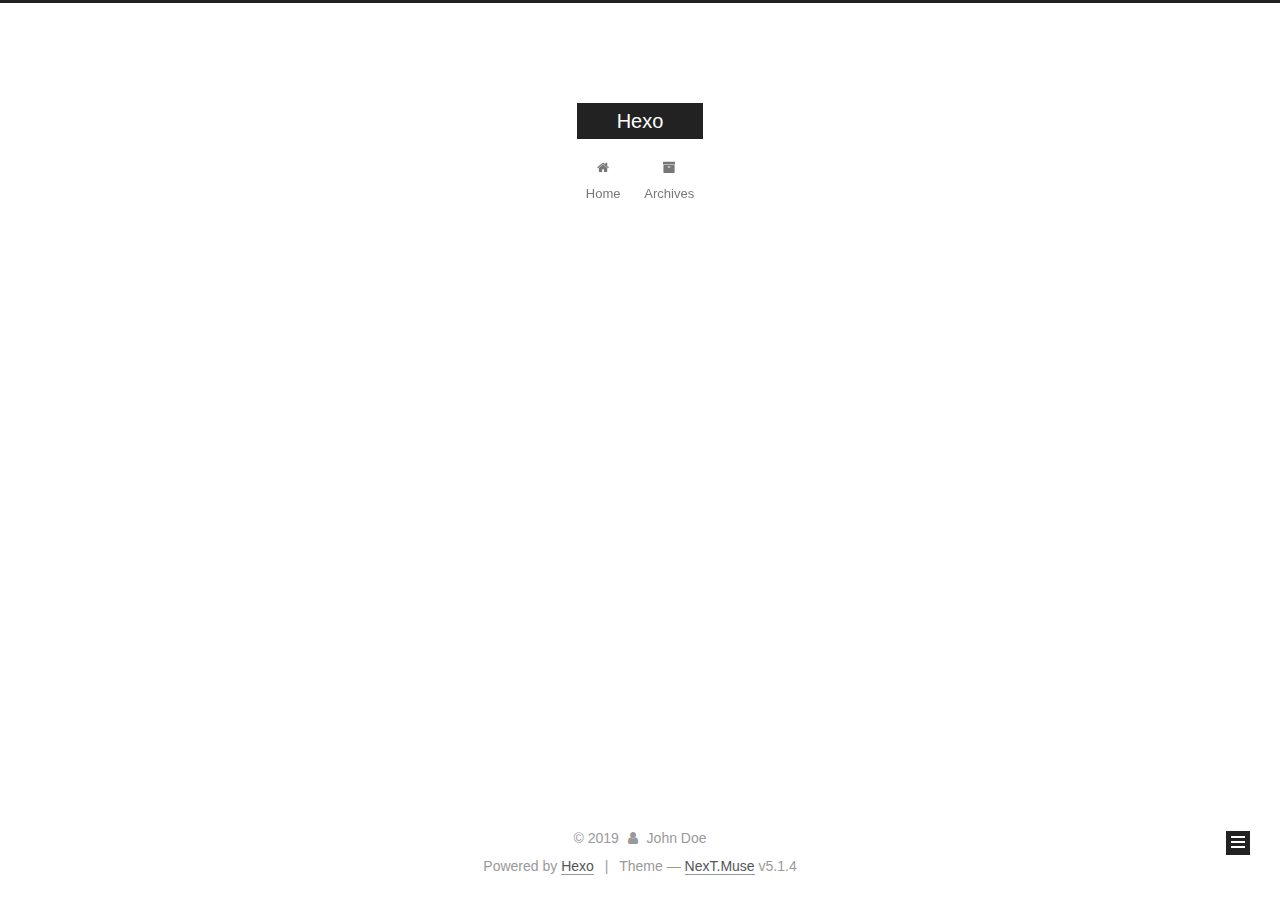
==== archives/index.html @ 1fde3d09 "first commit" ====
<!DOCTYPE html>



  


<html class="theme-next muse use-motion" lang>
<head><meta name="generator" content="Hexo 3.9.0">
  <meta charset="UTF-8">
<meta http-equiv="X-UA-Compatible" content="IE=edge">
<meta name="viewport" content="width=device-width, initial-scale=1, maximum-scale=1">
<meta name="theme-color" content="#222">









<meta http-equiv="Cache-Control" content="no-transform">
<meta http-equiv="Cache-Control" content="no-siteapp">
















  
  
  <link href="/lib/fancybox/source/jquery.fancybox.css?v=2.1.5" rel="stylesheet" type="text/css">







<link href="/lib/font-awesome/css/font-awesome.min.css?v=4.6.2" rel="stylesheet" type="text/css">

<link href="/css/main.css?v=5.1.4" rel="stylesheet" type="text/css">


  <link rel="apple-touch-icon" sizes="180x180" href="/images/apple-touch-icon-next.png?v=5.1.4">


  <link rel="icon" type="image/png" sizes="32x32" href="/images/favicon-32x32-next.png?v=5.1.4">


  <link rel="icon" type="image/png" sizes="16x16" href="/images/favicon-16x16-next.png?v=5.1.4">


  <link rel="mask-icon" href="/images/logo.svg?v=5.1.4" color="#222">





  <meta name="keywords" content="Hexo, NexT">










<meta property="og:type" content="website">
<meta property="og:title" content="Hexo">
<meta property="og:url" content="http://yoursite.com/archives/index.html">
<meta property="og:site_name" content="Hexo">
<meta property="og:locale" content="default">
<meta name="twitter:card" content="summary">
<meta name="twitter:title" content="Hexo">



<script type="text/javascript" id="hexo.configurations">
  var NexT = window.NexT || {};
  var CONFIG = {
    root: '/',
    scheme: 'Muse',
    version: '5.1.4',
    sidebar: {"position":"left","display":"post","offset":12,"b2t":false,"scrollpercent":false,"onmobile":false},
    fancybox: true,
    tabs: true,
    motion: {"enable":true,"async":false,"transition":{"post_block":"fadeIn","post_header":"slideDownIn","post_body":"slideDownIn","coll_header":"slideLeftIn","sidebar":"slideUpIn"}},
    duoshuo: {
      userId: '0',
      author: 'Author'
    },
    algolia: {
      applicationID: '',
      apiKey: '',
      indexName: '',
      hits: {"per_page":10},
      labels: {"input_placeholder":"Search for Posts","hits_empty":"We didn't find any results for the search: ${query}","hits_stats":"${hits} results found in ${time} ms"}
    }
  };
</script>



  <link rel="canonical" href="http://yoursite.com/archives/">





  <title>Archive | Hexo</title>
  








</head>

<body itemscope itemtype="http://schema.org/WebPage" lang="default">

  
  
    
  

  <div class="container sidebar-position-left page-archive">
    <div class="headband"></div>

    <header id="header" class="header" itemscope itemtype="http://schema.org/WPHeader">
      <div class="header-inner"><div class="site-brand-wrapper">
  <div class="site-meta ">
    

    <div class="custom-logo-site-title">
      <a href="/" class="brand" rel="start">
        <span class="logo-line-before"><i></i></span>
        <span class="site-title">Hexo</span>
        <span class="logo-line-after"><i></i></span>
      </a>
    </div>
      
        <p class="site-subtitle"></p>
      
  </div>

  <div class="site-nav-toggle">
    <button>
      <span class="btn-bar"></span>
      <span class="btn-bar"></span>
      <span class="btn-bar"></span>
    </button>
  </div>
</div>

<nav class="site-nav">
  

  
    <ul id="menu" class="menu">
      
        
        <li class="menu-item menu-item-home">
          <a href="/" rel="section">
            
              <i class="menu-item-icon fa fa-fw fa-home"></i> <br>
            
            Home
          </a>
        </li>
      
        
        <li class="menu-item menu-item-archives">
          <a href="/archives/" rel="section">
            
              <i class="menu-item-icon fa fa-fw fa-archive"></i> <br>
            
            Archives
          </a>
        </li>
      

      
    </ul>
  

  
</nav>



 </div>
    </header>

    <main id="main" class="main">
      <div class="main-inner">
        <div class="content-wrap">
          <div id="content" class="content">
            

  
  
  
  <div class="post-block archive">
    <div id="posts" class="posts-collapse">
      <span class="archive-move-on"></span>

      <span class="archive-page-counter">
        
        
        
          
        
        Um..! 1 post. Keep on posting.
      </span>

      

        
        
        

        
          
          <div class="collection-title">
            <h1 class="archive-year" id="archive-year-2019">2019</h1>
          </div>
        
        

        

  <article class="post post-type-normal" itemscope itemtype="http://schema.org/Article">
    <header class="post-header">

      <h2 class="post-title">
        
            <a class="post-title-link" href="/2019/06/26/hello-world/" itemprop="url">
              
                <span itemprop="name">Hello World</span>
              
            </a>
        
      </h2>

      <div class="post-meta">
        <time class="post-time" itemprop="dateCreated" datetime="2019-06-26T00:35:43+08:00" content="2019-06-26">
          06-26
        </time>
      </div>

    </header>
  </article>



      

    </div>
  </div>
  
  
  

  



          </div>
          


          

        </div>
        
          
  
  <div class="sidebar-toggle">
    <div class="sidebar-toggle-line-wrap">
      <span class="sidebar-toggle-line sidebar-toggle-line-first"></span>
      <span class="sidebar-toggle-line sidebar-toggle-line-middle"></span>
      <span class="sidebar-toggle-line sidebar-toggle-line-last"></span>
    </div>
  </div>

  <aside id="sidebar" class="sidebar">
    
    <div class="sidebar-inner">

      

      

      <section class="site-overview-wrap sidebar-panel sidebar-panel-active">
        <div class="site-overview">
          <div class="site-author motion-element" itemprop="author" itemscope itemtype="http://schema.org/Person">
            
              <p class="site-author-name" itemprop="name">John Doe</p>
              <p class="site-description motion-element" itemprop="description"></p>
          </div>

          <nav class="site-state motion-element">

            
              <div class="site-state-item site-state-posts">
              
                <a href="/archives/">
              
                  <span class="site-state-item-count">1</span>
                  <span class="site-state-item-name">posts</span>
                </a>
              </div>
            

            

            

          </nav>

          

          

          
          

          
          

          

        </div>
      </section>

      

      

    </div>
  </aside>


        
      </div>
    </main>

    <footer id="footer" class="footer">
      <div class="footer-inner">
        <div class="copyright">&copy; <span itemprop="copyrightYear">2019</span>
  <span class="with-love">
    <i class="fa fa-user"></i>
  </span>
  <span class="author" itemprop="copyrightHolder">John Doe</span>

  
</div>


  <div class="powered-by">Powered by <a class="theme-link" target="_blank" href="https://hexo.io">Hexo</a></div>



  <span class="post-meta-divider">|</span>



  <div class="theme-info">Theme &mdash; <a class="theme-link" target="_blank" href="https://github.com/iissnan/hexo-theme-next">NexT.Muse</a> v5.1.4</div>




        







        
      </div>
    </footer>

    
      <div class="back-to-top">
        <i class="fa fa-arrow-up"></i>
        
      </div>
    

    

  </div>

  

<script type="text/javascript">
  if (Object.prototype.toString.call(window.Promise) !== '[object Function]') {
    window.Promise = null;
  }
</script>









  












  
  
    <script type="text/javascript" src="/lib/jquery/index.js?v=2.1.3"></script>
  

  
  
    <script type="text/javascript" src="/lib/fastclick/lib/fastclick.min.js?v=1.0.6"></script>
  

  
  
    <script type="text/javascript" src="/lib/jquery_lazyload/jquery.lazyload.js?v=1.9.7"></script>
  

  
  
    <script type="text/javascript" src="/lib/velocity/velocity.min.js?v=1.2.1"></script>
  

  
  
    <script type="text/javascript" src="/lib/velocity/velocity.ui.min.js?v=1.2.1"></script>
  

  
  
    <script type="text/javascript" src="/lib/fancybox/source/jquery.fancybox.pack.js?v=2.1.5"></script>
  


  


  <script type="text/javascript" src="/js/src/utils.js?v=5.1.4"></script>

  <script type="text/javascript" src="/js/src/motion.js?v=5.1.4"></script>



  
  

  

  


  <script type="text/javascript" src="/js/src/bootstrap.js?v=5.1.4"></script>



  


  




	





  





  












  





  

  

  

  
  

  

  

  

</body>
</html>
---- css/main.css ----
/* normalize.css v3.0.2 | MIT License | git.io/normalize */
html {
  font-family: sans-serif; /* 1 */
  -ms-text-size-adjust: 100%; /* 2 */
  -webkit-text-size-adjust: 100%; /* 2 */
}
body {
  margin: 0;
}
article,
aside,
details,
figcaption,
figure,
footer,
header,
hgroup,
main,
menu,
nav,
section,
summary {
  display: block;
}
audio,
canvas,
progress,
video {
  display: inline-block; /* 1 */
  vertical-align: baseline; /* 2 */
}
audio:not([controls]) {
  display: none;
  height: 0;
}
[hidden],
template {
  display: none;
}
a {
  background-color: transparent;
}
a:active,
a:hover {
  outline: 0;
}
abbr[title] {
  border-bottom: 1px dotted;
}
b,
strong {
  font-weight: bold;
}
dfn {
  font-style: italic;
}
h1 {
  font-size: 2em;
  margin: 0.67em 0;
}
mark {
  background: #ff0;
  color: #000;
}
small {
  font-size: 80%;
}
sub,
sup {
  font-size: 75%;
  line-height: 0;
  position: relative;
  vertical-align: baseline;
}
sup {
  top: -0.5em;
}
sub {
  bottom: -0.25em;
}
img {
  border: 0;
}
svg:not(:root) {
  overflow: hidden;
}
figure {
  margin: 1em 40px;
}
hr {
  -moz-box-sizing: content-box;
  box-sizing: content-box;
  height: 0;
}
pre {
  overflow: auto;
}
code,
kbd,
pre,
samp {
  font-family: monospace, monospace;
  font-size: 1em;
}
button,
input,
optgroup,
select,
textarea {
  color: inherit; /* 1 */
  font: inherit; /* 2 */
  margin: 0; /* 3 */
}
button {
  overflow: visible;
}
button,
select {
  text-transform: none;
}
button,
html input[type="button"],
input[type="reset"],
input[type="submit"] {
  -webkit-appearance: button; /* 2 */
  cursor: pointer; /* 3 */
}
button[disabled],
html input[disabled] {
  cursor: default;
}
button::-moz-focus-inner,
input::-moz-focus-inner {
  border: 0;
  padding: 0;
}
input {
  line-height: normal;
}
input[type="checkbox"],
input[type="radio"] {
  box-sizing: border-box; /* 1 */
  padding: 0; /* 2 */
}
input[type="number"]::-webkit-inner-spin-button,
input[type="number"]::-webkit-outer-spin-button {
  height: auto;
}
input[type="search"] {
  -webkit-appearance: textfield; /* 1 */
  -moz-box-sizing: content-box;
  -webkit-box-sizing: content-box; /* 2 */
  box-sizing: content-box;
}
input[type="search"]::-webkit-search-cancel-button,
input[type="search"]::-webkit-search-decoration {
  -webkit-appearance: none;
}
fieldset {
  border: 1px solid #c0c0c0;
  margin: 0 2px;
  padding: 0.35em 0.625em 0.75em;
}
legend {
  border: 0; /* 1 */
  padding: 0; /* 2 */
}
textarea {
  overflow: auto;
}
optgroup {
  font-weight: bold;
}
table {
  border-collapse: collapse;
  border-spacing: 0;
}
td,
th {
  padding: 0;
}
::selection {
  background: #262a30;
  color: #fff;
}
body {
  position: relative;
  font-family: 'Lato', "PingFang SC", "Microsoft YaHei", sans-serif;
  font-size: 14px;
  line-height: 2;
  color: #555;
  background: #fff;
}
@media (max-width: 767px) {
  body {
    padding-right: 0 !important;
  }
}
@media (min-width: 768px) and (max-width: 991px) {
  body {
    padding-right: 0 !important;
  }
}
@media (min-width: 1600px) {
  body {
    font-size: 16px;
  }
}
h1,
h2,
h3,
h4,
h5,
h6 {
  margin: 0;
  padding: 0;
  font-weight: bold;
  line-height: 1.5;
  font-family: 'Lato', "PingFang SC", "Microsoft YaHei", sans-serif;
}
h2,
h3,
h4,
h5,
h6 {
  margin: 20px 0 15px;
}
h1 {
  font-size: 22px;
}
@media (max-width: 767px) {
  h1 {
    font-size: 18px;
  }
}
h2 {
  font-size: 20px;
}
@media (max-width: 767px) {
  h2 {
    font-size: 16px;
  }
}
h3 {
  font-size: 18px;
}
@media (max-width: 767px) {
  h3 {
    font-size: 14px;
  }
}
h4 {
  font-size: 16px;
}
@media (max-width: 767px) {
  h4 {
    font-size: 12px;
  }
}
h5 {
  font-size: 14px;
}
@media (max-width: 767px) {
  h5 {
    font-size: 10px;
  }
}
h6 {
  font-size: 12px;
}
@media (max-width: 767px) {
  h6 {
    font-size: 8px;
  }
}
p {
  margin: 0 0 20px 0;
}
a {
  color: #555;
  text-decoration: none;
  outline: none;
  border-bottom: 1px solid #999;
  word-wrap: break-word;
}
a:hover {
  color: #222;
  border-bottom-color: #222;
}
blockquote {
  margin: 0;
  padding: 0;
}
img {
  display: block;
  margin: auto;
  max-width: 100%;
  height: auto;
}
hr {
  margin: 40px 0;
  height: 3px;
  border: none;
  background-color: #ddd;
  background-image: repeating-linear-gradient(-45deg, #fff, #fff 4px, transparent 4px, transparent 8px);
}
blockquote {
  padding: 0 15px;
  color: #666;
  border-left: 4px solid #ddd;
}
blockquote cite::before {
  content: "-";
  padding: 0 5px;
}
dt {
  font-weight: 700;
}
dd {
  margin: 0;
  padding: 0;
}
kbd {
  border: 1px solid #ccc;
  border-radius: 0.2em;
  box-shadow: 0.1em 0.1em 0.2em rgba(0,0,0,0.1);
  background-color: #f9f9f9;
  font-family: inherit;
  background-image: -webkit-linear-gradient(top, #eee, #fff, #eee);
  padding: 0.1em 0.3em;
  white-space: nowrap;
}
.text-left {
  text-align: left;
}
.text-center {
  text-align: center;
}
.text-right {
  text-align: right;
}
.text-justify {
  text-align: justify;
}
.text-nowrap {
  white-space: nowrap;
}
.text-lowercase {
  text-transform: lowercase;
}
.text-uppercase {
  text-transform: uppercase;
}
.text-capitalize {
  text-transform: capitalize;
}
.center-block {
  display: block;
  margin-left: auto;
  margin-right: auto;
}
.clearfix:before,
.clearfix:after {
  content: " ";
  display: table;
}
.clearfix:after {
  clear: both;
}
.pullquote {
  width: 45%;
}
.pullquote.left {
  float: left;
  margin-left: 5px;
  margin-right: 10px;
}
.pullquote.right {
  float: right;
  margin-left: 10px;
  margin-right: 5px;
}
.affix.affix.affix {
  position: fixed;
}
.translation {
  margin-top: -20px;
  font-size: 14px;
  color: #999;
}
.scrollbar-measure {
  width: 100px;
  height: 100px;
  overflow: scroll;
  position: absolute;
  top: -9999px;
}
.use-motion .motion-element {
  opacity: 0;
}
table {
  margin: 20px 0;
  width: 100%;
  border-collapse: collapse;
  border-spacing: 0;
  border: 1px solid #ddd;
  font-size: 14px;
  table-layout: fixed;
  word-wrap: break-all;
}
table>tbody>tr:nth-of-type(odd) {
  background-color: #f9f9f9;
}
table>tbody>tr:hover {
  background-color: #f5f5f5;
}
caption,
th,
td {
  padding: 8px;
  text-align: left;
  vertical-align: middle;
  font-weight: normal;
}
th,
td {
  border-bottom: 3px solid #ddd;
  border-right: 1px solid #eee;
}
th {
  padding-bottom: 10px;
  font-weight: 700;
}
td {
  border-bottom-width: 1px;
}
html,
body {
  height: 100%;
}
.container {
  position: relative;
  min-height: 100%;
}
.header-inner {
  margin: 0 auto;
  padding: 100px 0 70px;
  width: 700px;
}
@media (min-width: 1600px) {
  .container .header-inner {
    width: 900px;
  }
}
.main {
  padding-bottom: 150px;
}
.main-inner {
  margin: 0 auto;
  width: 700px;
}
@media (min-width: 1600px) {
  .container .main-inner {
    width: 900px;
  }
}
.footer {
  position: absolute;
  left: 0;
  bottom: 0;
  width: 100%;
  min-height: 50px;
}
.footer-inner {
  box-sizing: border-box;
  margin: 20px auto;
  width: 700px;
}
@media (min-width: 1600px) {
  .container .footer-inner {
    width: 900px;
  }
}
pre,
.highlight {
  overflow: auto;
  margin: 20px 0;
  padding: 0;
  font-size: 13px;
  color: #4d4d4c;
  background: #f7f7f7;
  line-height: 1.6;
}
pre,
code {
  font-family: consolas, Menlo, "PingFang SC", "Microsoft YaHei", monospace;
}
code {
  padding: 2px 4px;
  word-wrap: break-word;
  color: #555;
  background: #eee;
  border-radius: 3px;
  font-size: 13px;
}
pre {
  padding: 10px;
}
pre code {
  padding: 0;
  color: #4d4d4c;
  background: none;
  text-shadow: none;
}
.highlight {
  border-radius: 1px;
}
.highlight pre {
  border: none;
  margin: 0;
  padding: 10px 0;
}
.highlight table {
  margin: 0;
  width: auto;
  border: none;
}
.highlight td {
  border: none;
  padding: 0;
}
.highlight figcaption {
  font-size: 1em;
  color: #4d4d4c;
  line-height: 1em;
  margin-bottom: 1em;
}
.highlight figcaption:before,
.highlight figcaption:after {
  content: " ";
  display: table;
}
.highlight figcaption:after {
  clear: both;
}
.highlight figcaption a {
  float: right;
  color: #4d4d4c;
}
.highlight figcaption a:hover {
  border-bottom-color: #4d4d4c;
}
.highlight .gutter pre {
  padding-left: 10px;
  padding-right: 10px;
  color: #869194;
  text-align: right;
  background-color: #eff2f3;
}
.highlight .code pre {
  width: 100%;
  padding-left: 10px;
  padding-right: 10px;
  background-color: #f7f7f7;
}
.highlight .line {
  height: 20px;
}
.gutter {
  -webkit-user-select: none;
  -moz-user-select: none;
  -ms-user-select: none;
  user-select: none;
}
.gist table {
  width: auto;
}
.gist table td {
  border: none;
}
pre .deletion {
  background: #fdd;
}
pre .addition {
  background: #dfd;
}
pre .meta {
  color: #8959a8;
}
pre .comment {
  color: #8e908c;
}
pre .variable,
pre .attribute,
pre .tag,
pre .regexp,
pre .ruby .constant,
pre .xml .tag .title,
pre .xml .pi,
pre .xml .doctype,
pre .html .doctype,
pre .css .id,
pre .css .class,
pre .css .pseudo {
  color: #c82829;
}
pre .number,
pre .preprocessor,
pre .built_in,
pre .literal,
pre .params,
pre .constant,
pre .command {
  color: #f5871f;
}
pre .ruby .class .title,
pre .css .rules .attribute,
pre .string,
pre .value,
pre .inheritance,
pre .header,
pre .ruby .symbol,
pre .xml .cdata,
pre .special,
pre .number,
pre .formula {
  color: #718c00;
}
pre .title,
pre .css .hexcolor {
  color: #3e999f;
}
pre .function,
pre .python .decorator,
pre .python .title,
pre .ruby .function .title,
pre .ruby .title .keyword,
pre .perl .sub,
pre .javascript .title,
pre .coffeescript .title {
  color: #4271ae;
}
pre .keyword,
pre .javascript .function {
  color: #8959a8;
}
.full-image.full-image.full-image.full-image {
  border: none;
  max-width: 100%;
  width: auto;
  margin: 20px auto 25px;
}
@media (min-width: 992px) {
  .full-image.full-image.full-image.full-image {
    max-width: none;
    width: 110%;
    margin: 25px -5%;
  }
}
.blockquote-center,
.page-home .post-type-quote blockquote,
.page-post-detail .post-type-quote blockquote {
  position: relative;
  margin: 40px 0;
  padding: 0;
  border-left: none;
  text-align: center;
}
.blockquote-center::before,
.page-home .post-type-quote blockquote::before,
.page-post-detail .post-type-quote blockquote::before,
.blockquote-center::after,
.page-home .post-type-quote blockquote::after,
.page-post-detail .post-type-quote blockquote::after {
  position: absolute;
  content: ' ';
  display: block;
  width: 100%;
  height: 24px;
  opacity: 0.2;
  background-repeat: no-repeat;
  background-position: 0 -6px;
  background-size: 22px 22px;
}
.blockquote-center::before,
.page-home .post-type-quote blockquote::before,
.page-post-detail .post-type-quote blockquote::before {
  top: -20px;
  background-image: url("../images/quote-l.svg");
  border-top: 1px solid #ccc;
}
.blockquote-center::after,
.page-home .post-type-quote blockquote::after,
.page-post-detail .post-type-quote blockquote::after {
  bottom: -20px;
  background-image: url("../images/quote-r.svg");
  border-bottom: 1px solid #ccc;
  background-position: 100% 8px;
}
.blockquote-center p,
.page-home .post-type-quote blockquote p,
.page-post-detail .post-type-quote blockquote p,
.blockquote-center div,
.page-home .post-type-quote blockquote div,
.page-post-detail .post-type-quote blockquote div {
  text-align: center;
}
.post .post-body .group-picture img {
  box-sizing: border-box;
  padding: 0 3px;
  border: none;
}
.post .group-picture-row {
  overflow: hidden;
  margin-top: 6px;
}
.post .group-picture-row:first-child {
  margin-top: 0;
}
.post .group-picture-column {
  float: left;
}
.page-post-detail .post-body .group-picture-column {
  float: none;
  margin-top: 10px;
  width: auto !important;
}
.page-post-detail .post-body .group-picture-column img {
  margin: 0 auto;
}
.page-archive .group-picture-container {
  overflow: hidden;
}
.page-archive .group-picture-row {
  float: left;
}
.page-archive .group-picture-row:first-child {
  margin-top: 6px;
}
.page-archive .group-picture-column {
  max-width: 150px;
  max-height: 150px;
}
.post-body .note {
  position: relative;
  padding: 15px;
  margin-bottom: 20px;
  border: 1px solid #eee;
  border-left-width: 5px;
  border-radius: 3px;
}
.post-body .note h2,
.post-body .note h3,
.post-body .note h4,
.post-body .note h5,
.post-body .note h6 {
  margin-top: 0;
  margin-bottom: 0;
  border-bottom: initial;
  padding-top: 0 !important;
}
.post-body .note p:first-child,
.post-body .note ul:first-child,
.post-body .note ol:first-child,
.post-body .note table:first-child,
.post-body .note pre:first-child,
.post-body .note blockquote:first-child {
  margin-top: 0;
}
.post-body .note p:last-child,
.post-body .note ul:last-child,
.post-body .note ol:last-child,
.post-body .note table:last-child,
.post-body .note pre:last-child,
.post-body .note blockquote:last-child {
  margin-bottom: 0;
}
.post-body .note.default {
  border-left-color: #777;
}
.post-body .note.default h2,
.post-body .note.default h3,
.post-body .note.default h4,
.post-body .note.default h5,
.post-body .note.default h6 {
  color: #777;
}
.post-body .note.primary {
  border-left-color: #6f42c1;
}
.post-body .note.primary h2,
.post-body .note.primary h3,
.post-body .note.primary h4,
.post-body .note.primary h5,
.post-body .note.primary h6 {
  color: #6f42c1;
}
.post-body .note.info {
  border-left-color: #428bca;
}
.post-body .note.info h2,
.post-body .note.info h3,
.post-body .note.info h4,
.post-body .note.info h5,
.post-body .note.info h6 {
  color: #428bca;
}
.post-body .note.success {
  border-left-color: #5cb85c;
}
.post-body .note.success h2,
.post-body .note.success h3,
.post-body .note.success h4,
.post-body .note.success h5,
.post-body .note.success h6 {
  color: #5cb85c;
}
.post-body .note.warning {
  border-left-color: #f0ad4e;
}
.post-body .note.warning h2,
.post-body .note.warning h3,
.post-body .note.warning h4,
.post-body .note.warning h5,
.post-body .note.warning h6 {
  color: #f0ad4e;
}
.post-body .note.danger {
  border-left-color: #d9534f;
}
.post-body .note.danger h2,
.post-body .note.danger h3,
.post-body .note.danger h4,
.post-body .note.danger h5,
.post-body .note.danger h6 {
  color: #d9534f;
}
.post-body .label {
  display: inline;
  padding: 0 2px;
  white-space: nowrap;
}
.post-body .label.default {
  background-color: #f0f0f0;
}
.post-body .label.primary {
  background-color: #efe6f7;
}
.post-body .label.info {
  background-color: #e5f2f8;
}
.post-body .label.success {
  background-color: #e7f4e9;
}
.post-body .label.warning {
  background-color: #fcf6e1;
}
.post-body .label.danger {
  background-color: #fae8eb;
}
.post-body .tabs {
  position: relative;
  display: block;
  margin-bottom: 20px;
  padding-top: 10px;
}
.post-body .tabs ul.nav-tabs {
  margin: 0;
  padding: 0;
  display: flex;
  margin-bottom: -1px;
}
@media (max-width: 413px) {
  .post-body .tabs ul.nav-tabs {
    display: block;
    margin-bottom: 5px;
  }
}
.post-body .tabs ul.nav-tabs li.tab {
  list-style-type: none !important;
  margin: 0 0.25em 0 0;
  border-top: 3px solid transparent;
  border-left: 1px solid transparent;
  border-right: 1px solid transparent;
}
@media (max-width: 413px) {
  .post-body .tabs ul.nav-tabs li.tab {
    margin: initial;
    border-top: 1px solid transparent;
    border-left: 3px solid transparent;
    border-right: 1px solid transparent;
    border-bottom: 1px solid transparent;
  }
}
.post-body .tabs ul.nav-tabs li.tab a {
  outline: 0;
  border-bottom: initial;
  display: block;
  line-height: 1.8em;
  padding: 0.25em 0.75em;
  transition-duration: 0.2s;
  transition-timing-function: ease-out;
  transition-delay: 0s;
}
.post-body .tabs ul.nav-tabs li.tab a i {
  width: 1.285714285714286em;
}
.post-body .tabs ul.nav-tabs li.tab.active {
  border-top: 3px solid #fc6423;
  border-left: 1px solid #ddd;
  border-right: 1px solid #ddd;
  background-color: #fff;
}
@media (max-width: 413px) {
  .post-body .tabs ul.nav-tabs li.tab.active {
    border-top: 1px solid #ddd;
    border-left: 3px solid #fc6423;
    border-right: 1px solid #ddd;
    border-bottom: 1px solid #ddd;
  }
}
.post-body .tabs ul.nav-tabs li.tab.active a {
  cursor: default;
  color: #555;
}
.post-body .tabs .tab-content {
  background-color: #fff;
}
.post-body .tabs .tab-content .tab-pane {
  border: 1px solid #ddd;
  padding: 20px 20px 0 20px;
}
.post-body .tabs .tab-content .tab-pane:not(.active) {
  display: none !important;
}
.post-body .tabs .tab-content .tab-pane.active {
  display: block !important;
}
.btn {
  display: inline-block;
  padding: 0 20px;
  font-size: 14px;
  color: #fff;
  background: #222;
  border: 2px solid #222;
  text-decoration: none;
  border-radius: 0;
  transition-property: background-color;
  transition-duration: 0.2s;
  transition-timing-function: ease-in-out;
  transition-delay: 0s;
  line-height: 2;
}
.btn:hover {
  border-color: #222;
  color: #222;
  background: #fff;
}
.btn +.btn {
  margin: 0 0 8px 8px;
}
.btn .fa-fw {
  width: 1.285714285714286em;
  text-align: left;
}
.btn-bar {
  display: block;
  width: 22px;
  height: 2px;
  background: #555;
  border-radius: 1px;
}
.btn-bar+.btn-bar {
  margin-top: 4px;
}
.pagination {
  margin: 120px 0 40px;
  text-align: center;
  border-top: 1px solid #eee;
}
.page-number-basic,
.pagination .prev,
.pagination .next,
.pagination .page-number,
.pagination .space {
  display: inline-block;
  position: relative;
  top: -1px;
  margin: 0 10px;
  padding: 0 11px;
}
@media (max-width: 767px) {
  .page-number-basic,
  .pagination .prev,
  .pagination .next,
  .pagination .page-number,
  .pagination .space {
    margin: 0 5px;
  }
}
.pagination .prev,
.pagination .next,
.pagination .page-number {
  border-bottom: 0;
  border-top: 1px solid #eee;
  transition-property: border-color;
  transition-duration: 0.2s;
  transition-timing-function: ease-in-out;
  transition-delay: 0s;
}
.pagination .prev:hover,
.pagination .next:hover,
.pagination .page-number:hover {
  border-top-color: #222;
}
.pagination .space {
  padding: 0;
  margin: 0;
}
.pagination .prev {
  margin-left: 0;
}
.pagination .next {
  margin-right: 0;
}
.pagination .page-number.current {
  color: #fff;
  background: #ccc;
  border-top-color: #ccc;
}
@media (max-width: 767px) {
  .pagination {
    border-top: none;
  }
  .pagination .prev,
  .pagination .next,
  .pagination .page-number {
    margin-bottom: 10px;
    border-top: 0;
    border-bottom: 1px solid #eee;
    padding: 0 10px;
  }
  .pagination .prev:hover,
  .pagination .next:hover,
  .pagination .page-number:hover {
    border-bottom-color: #222;
  }
}
.comments {
  margin: 60px 20px 0;
}
.tag-cloud {
  text-align: center;
}
.tag-cloud a {
  display: inline-block;
  margin: 10px;
}
.back-to-top {
  box-sizing: border-box;
  position: fixed;
  bottom: -100px;
  right: 30px;
  z-index: 1050;
  padding: 0 6px;
  width: 24px;
  background: #222;
  font-size: 12px;
  opacity: 1;
  color: #fff;
  cursor: pointer;
  text-align: center;
  -webkit-transform: translateZ(0);
  transition-property: bottom;
  transition-duration: 0.2s;
  transition-timing-function: ease-in-out;
  transition-delay: 0s;
}
@media (min-width: 768px) and (max-width: 991px) {
  .back-to-top {
    display: none !important;
  }
}
@media (max-width: 767px) {
  .back-to-top {
    display: none !important;
  }
}
.back-to-top.back-to-top-on {
  bottom: 19px;
}
.header {
  background: transparent;
}
.header-inner {
  position: relative;
}
.headband {
  height: 3px;
  background: #222;
}
.site-meta {
  margin: 0;
  text-align: center;
}
@media (max-width: 767px) {
  .site-meta {
    text-align: center;
  }
}
.brand {
  position: relative;
  display: inline-block;
  padding: 0 40px;
  color: #fff;
  background: #222;
  border-bottom: none;
}
.brand:hover {
  color: #fff;
}
.logo {
  display: inline-block;
  margin-right: 5px;
  line-height: 36px;
  vertical-align: top;
}
.site-title {
  display: inline-block;
  vertical-align: top;
  line-height: 36px;
  font-size: 20px;
  font-weight: normal;
  font-family: 'Lato', "PingFang SC", "Microsoft YaHei", sans-serif;
}
.site-subtitle {
  margin-top: 10px;
  font-size: 13px;
  color: #999;
}
.use-motion .brand {
  opacity: 0;
}
.use-motion .logo,
.use-motion .site-title,
.use-motion .site-subtitle {
  opacity: 0;
  position: relative;
  top: -10px;
}
.site-nav-toggle {
  display: none;
  position: absolute;
  top: 10px;
  left: 10px;
}
@media (max-width: 767px) {
  .site-nav-toggle {
    display: block;
  }
}
.site-nav-toggle button {
  margin-top: 2px;
  padding: 9px 10px;
  background: transparent;
  border: none;
}
@media (max-width: 767px) {
  .site-nav {
    display: none;
    margin: 0 -10px;
    padding: 0 10px;
    clear: both;
    border-top: 1px solid #ddd;
  }
}
@media (min-width: 768px) and (max-width: 991px) {
  .site-nav {
    display: block !important;
  }
}
@media (min-width: 992px) {
  .site-nav {
    display: block !important;
  }
}
.menu {
  margin-top: 20px;
  padding-left: 0;
  text-align: center;
}
.menu .menu-item {
  display: inline-block;
  margin: 0 10px;
  list-style: none;
}
@media screen and (max-width: 767px) {
  .menu .menu-item {
    margin-top: 10px;
  }
}
.menu .menu-item a {
  display: block;
  font-size: 13px;
  line-height: inherit;
  border-bottom: 1px solid transparent;
  transition-property: border-color;
  transition-duration: 0.2s;
  transition-timing-function: ease-in-out;
  transition-delay: 0s;
}
.menu .menu-item a:hover {
  border-bottom-color: #222;
}
.menu .menu-item .fa {
  margin-right: 5px;
}
.use-motion .menu-item {
  opacity: 0;
}
.post-body {
  font-family: 'Lato', "PingFang SC", "Microsoft YaHei", sans-serif;
}
@media (max-width: 767px) {
  .post-body {
    word-break: break-word;
  }
}
.post-body .fancybox img {
  display: block !important;
  margin: 0 auto;
  cursor: pointer;
  cursor: zoom-in;
  cursor: -webkit-zoom-in;
}
.post-body .image-caption,
.post-body .figure .caption {
  margin: -20px auto 15px;
  text-align: center;
  font-size: 14px;
  color: #999;
  font-weight: bold;
  line-height: 1;
}
.post-sticky-flag {
  display: inline-block;
  font-size: 16px;
  -ms-transform: rotate(30deg);
  -webkit-transform: rotate(30deg);
  -moz-transform: rotate(30deg);
  -ms-transform: rotate(30deg);
  -o-transform: rotate(30deg);
  transform: rotate(30deg);
}
.use-motion .post-block,
.use-motion .pagination,
.use-motion .comments {
  opacity: 0;
}
.use-motion .post-header {
  opacity: 0;
}
.use-motion .post-body {
  opacity: 0;
}
.use-motion .collection-title {
  opacity: 0;
}
.posts-expand {
  padding-top: 40px;
}
@media (max-width: 767px) {
  .posts-expand {
    margin: 0 20px;
  }
  .post-body pre .gutter pre {
    padding-right: 10px;
  }
  .post-body .highlight {
    margin-left: 0px;
    margin-right: 0px;
    padding: 0;
  }
  .post-body .highlight .gutter pre {
    padding-right: 10px;
  }
}
@media (min-width: 992px) {
  .posts-expand .post-body {
    text-align: justify;
  }
}
.posts-expand .post-body h2,
.posts-expand .post-body h3,
.posts-expand .post-body h4,
.posts-expand .post-body h5,
.posts-expand .post-body h6 {
  padding-top: 10px;
}
.posts-expand .post-body h2 .header-anchor,
.posts-expand .post-body h3 .header-anchor,
.posts-expand .post-body h4 .header-anchor,
.posts-expand .post-body h5 .header-anchor,
.posts-expand .post-body h6 .header-anchor {
  float: right;
  margin-left: 10px;
  color: #ccc;
  border-bottom-style: none;
  visibility: hidden;
}
.posts-expand .post-body h2 .header-anchor:hover,
.posts-expand .post-body h3 .header-anchor:hover,
.posts-expand .post-body h4 .header-anchor:hover,
.posts-expand .post-body h5 .header-anchor:hover,
.posts-expand .post-body h6 .header-anchor:hover {
  color: inherit;
}
.posts-expand .post-body h2:hover .header-anchor,
.posts-expand .post-body h3:hover .header-anchor,
.posts-expand .post-body h4:hover .header-anchor,
.posts-expand .post-body h5:hover .header-anchor,
.posts-expand .post-body h6:hover .header-anchor {
  visibility: visible;
}
.posts-expand .post-body ul li {
  list-style: circle;
}
.posts-expand .post-body img {
  box-sizing: border-box;
  margin: auto;
  padding: 3px;
  border: 1px solid #ddd;
}
.posts-expand .post-body .fancybox img {
  margin: 0 auto 25px;
}
@media (max-width: 767px) {
  .posts-collapse {
    margin: 0 20px;
  }
  .posts-collapse .post-title,
  .posts-collapse .post-meta {
    display: block;
    width: auto;
    text-align: left;
  }
}
.posts-collapse {
  position: relative;
  z-index: 1010;
  margin-left: 55px;
}
.posts-collapse::after {
  content: " ";
  position: absolute;
  top: 20px;
  left: 0;
  margin-left: -2px;
  width: 4px;
  height: 100%;
  background: #f5f5f5;
  z-index: -1;
}
@media (max-width: 767px) {
  .posts-collapse {
    margin: 0 20px;
  }
}
.posts-collapse .collection-title {
  position: relative;
  margin: 60px 0;
}
.posts-collapse .collection-title h1,
.posts-collapse .collection-title h2 {
  margin-left: 20px;
}
.posts-collapse .collection-title small {
  color: #bbb;
  margin-left: 5px;
}
.posts-collapse .collection-title::before {
  content: " ";
  position: absolute;
  left: 0;
  top: 50%;
  margin-left: -4px;
  margin-top: -4px;
  width: 8px;
  height: 8px;
  background: #bbb;
  border-radius: 50%;
}
.posts-collapse .post {
  margin: 30px 0;
}
.posts-collapse .post-header {
  position: relative;
  transition-duration: 0.2s;
  transition-timing-function: ease-in-out;
  transition-delay: 0s;
  transition-property: border;
  border-bottom: 1px dashed #ccc;
}
.posts-collapse .post-header::before {
  content: " ";
  position: absolute;
  left: 0;
  top: 12px;
  width: 6px;
  height: 6px;
  margin-left: -4px;
  background: #bbb;
  border-radius: 50%;
  border: 1px solid #fff;
  transition-duration: 0.2s;
  transition-timing-function: ease-in-out;
  transition-delay: 0s;
  transition-property: background;
}
.posts-collapse .post-header:hover {
  border-bottom-color: #666;
}
.posts-collapse .post-header:hover::before {
  background: #222;
}
.posts-collapse .post-meta {
  position: absolute;
  font-size: 12px;
  left: 20px;
  top: 5px;
}
.posts-collapse .post-comments-count {
  display: none;
}
.posts-collapse .post-title {
  margin-left: 60px;
  font-size: 16px;
  font-weight: normal;
  line-height: inherit;
}
.posts-collapse .post-title::after {
  margin-left: 3px;
  opacity: 0.6;
}
.posts-collapse .post-title a {
  color: #666;
  border-bottom: none;
}
.page-home .post-type-quote .post-header,
.page-post-detail .post-type-quote .post-header,
.page-home .post-type-quote .post-tags,
.page-post-detail .post-type-quote .post-tags {
  display: none;
}
.posts-expand .post-title {
  text-align: center;
  word-break: break-word;
  font-weight: 400;
}
.posts-expand .post-title-link {
  display: inline-block;
  position: relative;
  color: #555;
  border-bottom: none;
  line-height: 1.2;
  vertical-align: top;
}
.posts-expand .post-title-link::before {
  content: "";
  position: absolute;
  width: 100%;
  height: 2px;
  bottom: 0;
  left: 0;
  background-color: #000;
  visibility: hidden;
  -webkit-transform: scaleX(0);
  -moz-transform: scaleX(0);
  -ms-transform: scaleX(0);
  -o-transform: scaleX(0);
  transform: scaleX(0);
  transition-duration: 0.2s;
  transition-timing-function: ease-in-out;
  transition-delay: 0s;
}
.posts-expand .post-title-link:hover::before {
  visibility: visible;
  -webkit-transform: scaleX(1);
  -moz-transform: scaleX(1);
  -ms-transform: scaleX(1);
  -o-transform: scaleX(1);
  transform: scaleX(1);
}
.posts-expand .post-title-link .fa {
  font-size: 16px;
}
.posts-expand .post-meta {
  margin: 3px 0 60px 0;
  color: #999;
  font-family: 'Lato', "PingFang SC", "Microsoft YaHei", sans-serif;
  font-size: 12px;
  text-align: center;
}
.posts-expand .post-meta .post-category-list {
  display: inline-block;
  margin: 0;
  padding: 3px;
}
.posts-expand .post-meta .post-category-list-link {
  color: #999;
}
.posts-expand .post-meta .post-description {
  font-size: 14px;
  margin-top: 2px;
}
.post-meta-divider {
  margin: 0 0.5em;
}
.post-meta-item-icon {
  margin-right: 3px;
}
@media (min-width: 768px) and (max-width: 991px) {
  .post-meta-item-icon {
    display: inline-block;
  }
}
@media (max-width: 767px) {
  .post-meta-item-icon {
    display: inline-block;
  }
}
@media (min-width: 768px) and (max-width: 991px) {
  .post-meta-item-text {
    display: none;
  }
}
@media (max-width: 767px) {
  .post-meta-item-text {
    display: none;
  }
}
@media (max-width: 767px) {
  .posts-expand .post-comments-count {
    display: none;
  }
}
.post-button {
  margin-top: 40px;
}
.posts-expand .post-tags {
  margin-top: 40px;
  text-align: center;
}
.posts-expand .post-tags a {
  display: inline-block;
  margin-right: 10px;
  font-size: 13px;
}
.post-nav {
  display: table;
  margin-top: 15px;
  width: 100%;
  border-top: 1px solid #eee;
}
.post-nav-divider {
  display: table-cell;
  width: 10%;
}
.post-nav-item {
  display: table-cell;
  padding: 10px 0 0 0;
  width: 45%;
  vertical-align: top;
}
.post-nav-item a {
  position: relative;
  display: block;
  line-height: 25px;
  font-size: 14px;
  color: #555;
  border-bottom: none;
}
.post-nav-item a:hover {
  color: #222;
  border-bottom: none;
}
.post-nav-item a:active {
  top: 2px;
}
.post-nav-item .fa {
  position: absolute;
  top: 8px;
  left: 0;
  font-size: 12px;
}
.post-nav-next a {
  padding-left: 15px;
}
.post-nav-prev {
  text-align: right;
}
.post-nav-prev a {
  padding-right: 15px;
}
.post-nav-prev .fa {
  right: 0;
  left: auto;
}
.posts-expand .post-eof {
  display: block;
  margin: 80px auto 60px;
  width: 8%;
  height: 1px;
  background: #ccc;
  text-align: center;
}
.post:last-child .post-eof.post-eof.post-eof {
  display: none;
}
.post-gallery {
  display: table;
  table-layout: fixed;
  width: 100%;
  border-collapse: separate;
}
.post-gallery-row {
  display: table-row;
}
.post-gallery .post-gallery-img {
  display: table-cell;
  text-align: center;
  vertical-align: middle;
  border: none;
}
.post-gallery .post-gallery-img img {
  max-width: 100%;
  max-height: 100%;
  border: none;
}
.fancybox-close,
.fancybox-close:hover {
  border: none;
}
.rtl.post-body p,
.rtl.post-body a,
.rtl.post-body h1,
.rtl.post-body h2,
.rtl.post-body h3,
.rtl.post-body h4,
.rtl.post-body h5,
.rtl.post-body h6,
.rtl.post-body li,
.rtl.post-body ul,
.rtl.post-body ol {
  direction: rtl;
  font-family: UKIJ Ekran;
}
.rtl.post-title {
  font-family: UKIJ Ekran;
}
.sidebar {
  position: fixed;
  right: 0;
  top: 0;
  bottom: 0;
  width: 0;
  z-index: 1040;
  box-shadow: inset 0 2px 6px #000;
  background: #222;
  -webkit-transform: translateZ(0);
}
.sidebar a {
  color: #999;
  border-bottom-color: #555;
}
.sidebar a:hover {
  color: #eee;
}
@media (min-width: 768px) and (max-width: 991px) {
  .sidebar {
    display: none !important;
  }
}
@media (max-width: 767px) {
  .sidebar {
    display: none !important;
  }
}
.sidebar-inner {
  position: relative;
  padding: 20px 10px;
  color: #999;
  text-align: center;
}
.site-overview-wrap {
  overflow: hidden;
}
.site-overview {
  overflow-y: auto;
  overflow-x: hidden;
}
.sidebar-toggle {
  position: fixed;
  right: 30px;
  bottom: 45px;
  width: 14px;
  height: 14px;
  padding: 5px;
  background: #222;
  line-height: 0;
  z-index: 1050;
  cursor: pointer;
  -webkit-transform: translateZ(0);
}
@media (min-width: 768px) and (max-width: 991px) {
  .sidebar-toggle {
    display: none !important;
  }
}
@media (max-width: 767px) {
  .sidebar-toggle {
    display: none !important;
  }
}
.sidebar-toggle-line {
  position: relative;
  display: inline-block;
  vertical-align: top;
  height: 2px;
  width: 100%;
  background: #fff;
  margin-top: 3px;
}
.sidebar-toggle-line:first-child {
  margin-top: 0;
}
.site-author-image {
  display: block;
  margin: 0 auto;
  padding: 2px;
  max-width: 96px;
  height: auto;
  border: 2px solid #333;
}
.site-author-name {
  margin: 5px 0 0;
  text-align: center;
  color: #f5f5f5;
  font-weight: normal;
}
.site-description {
  margin-top: 5px;
  text-align: center;
  font-size: 14px;
  color: #999;
}
.site-state {
  overflow: hidden;
  line-height: 1.4;
  white-space: nowrap;
  text-align: center;
}
.site-state-item {
  display: inline-block;
  padding: 0 15px;
  border-left: 1px solid #333;
}
.site-state-item:first-child {
  border-left: none;
}
.site-state-item a {
  border-bottom: none;
}
.site-state-item-count {
  display: block;
  text-align: center;
  color: inherit;
  font-weight: 600;
  font-size: 18px;
}
.site-state-item-name {
  font-size: 13px;
  color: inherit;
}
.feed-link {
  margin-top: 20px;
}
.feed-link a {
  display: inline-block;
  padding: 0 15px;
  color: #fc6423;
  border: 1px solid #fc6423;
  border-radius: 4px;
}
.feed-link a i {
  color: #fc6423;
  font-size: 14px;
}
.feed-link a:hover {
  color: #fff;
  background: #fc6423;
}
.feed-link a:hover i {
  color: #fff;
}
.links-of-author {
  margin-top: 20px;
}
.links-of-author a {
  display: inline-block;
  vertical-align: middle;
  margin-right: 10px;
  margin-bottom: 10px;
  border-bottom-color: #555;
  font-size: 13px;
}
.links-of-author a:before {
  display: inline-block;
  vertical-align: middle;
  margin-right: 3px;
  content: " ";
  width: 4px;
  height: 4px;
  border-radius: 50%;
  background: #eb1fff;
}
.links-of-blogroll {
  font-size: 13px;
}
.links-of-blogroll-title {
  margin-top: 20px;
  font-size: 14px;
  font-weight: 600;
}
.links-of-blogroll-list {
  margin: 0;
  padding: 0;
  list-style: none;
}
.links-of-blogroll-item {
  padding: 2px 10px;
}
.links-of-blogroll-item a {
  max-width: 280px;
  box-sizing: border-box;
  display: inline-block;
  overflow: hidden;
  white-space: nowrap;
  text-overflow: ellipsis;
}
.sidebar-nav {
  margin: 0 0 20px;
  padding-left: 0;
}
.sidebar-nav li {
  display: inline-block;
  cursor: pointer;
  border-bottom: 1px solid transparent;
  font-size: 14px;
  color: #555;
}
.sidebar-nav li:hover {
  color: #f5f5f5;
}
.page-post-detail .sidebar-nav-toc {
  padding: 0 5px;
}
.page-post-detail .sidebar-nav-overview {
  margin-left: 10px;
}
.sidebar-nav .sidebar-nav-active {
  color: #87daff;
  border-bottom-color: #87daff;
}
.sidebar-nav .sidebar-nav-active:hover {
  color: #87daff;
}
.sidebar-panel {
  display: none;
}
.sidebar-panel-active {
  display: block;
}
.post-toc-empty {
  font-size: 14px;
  color: #666;
}
.post-toc-wrap {
  overflow: hidden;
}
.post-toc {
  overflow: auto;
}
.post-toc ol {
  margin: 0;
  padding: 0 2px 5px 10px;
  text-align: left;
  list-style: none;
  font-size: 14px;
}
.post-toc ol > ol {
  padding-left: 0;
}
.post-toc ol a {
  transition-duration: 0.2s;
  transition-timing-function: ease-in-out;
  transition-delay: 0s;
  transition-property: all;
  color: #999;
  border-bottom-color: #555;
}
.post-toc ol a:hover {
  color: #ccc;
  border-bottom-color: #ccc;
}
.post-toc .nav-item {
  overflow: hidden;
  text-overflow: ellipsis;
  text-align: justify;
  white-space: nowrap;
  line-height: 1.8;
}
.post-toc .nav .nav-child {
  display: none;
}
.post-toc .nav .active > .nav-child {
  display: block;
}
.post-toc .nav .active-current > .nav-child {
  display: block;
}
.post-toc .nav .active-current > .nav-child > .nav-item {
  display: block;
}
.post-toc .nav .active > a {
  color: #87daff;
  border-bottom-color: #87daff;
}
.post-toc .nav .active-current > a {
  color: #87daff;
}
.post-toc .nav .active-current > a:hover {
  color: #87daff;
}
.footer {
  font-size: 14px;
  color: #999;
}
.footer img {
  border: none;
}
.footer-inner {
  text-align: center;
}
.with-love {
  display: inline-block;
  margin: 0 5px;
}
.powered-by,
.theme-info {
  display: inline-block;
}
.cc-license {
  margin-top: 10px;
  text-align: center;
}
.cc-license .cc-opacity {
  opacity: 0.7;
  border-bottom: none;
}
.cc-license .cc-opacity:hover {
  opacity: 0.9;
}
.cc-license img {
  display: inline-block;
}
.theme-next #ds-thread #ds-reset {
  color: #555;
}
.theme-next #ds-thread #ds-reset .ds-replybox {
  margin-bottom: 30px;
}
.theme-next #ds-thread #ds-reset .ds-replybox .ds-avatar,
.theme-next #ds-reset .ds-avatar img {
  box-shadow: none;
}
.theme-next #ds-thread #ds-reset .ds-textarea-wrapper {
  border-color: #c7d4e1;
  background: none;
  border-top-right-radius: 3px;
  border-top-left-radius: 3px;
}
.theme-next #ds-thread #ds-reset .ds-textarea-wrapper textarea {
  height: 60px;
}
.theme-next #ds-reset .ds-rounded-top {
  border-radius: 0;
}
.theme-next #ds-thread #ds-reset .ds-post-toolbar {
  box-sizing: border-box;
  border: 1px solid #c7d4e1;
  background: #f6f8fa;
}
.theme-next #ds-thread #ds-reset .ds-post-options {
  height: 40px;
  border: none;
  background: none;
}
.theme-next #ds-thread #ds-reset .ds-toolbar-buttons {
  top: 11px;
}
.theme-next #ds-thread #ds-reset .ds-sync {
  top: 5px;
}
.theme-next #ds-thread #ds-reset .ds-post-button {
  top: 4px;
  right: 5px;
  width: 90px;
  height: 30px;
  border: 1px solid #c5ced7;
  border-radius: 3px;
  background-image: linear-gradient(#fbfbfc, #f5f7f9);
  color: #60676d;
}
.theme-next #ds-thread #ds-reset .ds-post-button:hover {
  background-position: 0 -30px;
  color: #60676d;
}
.theme-next #ds-thread #ds-reset .ds-comments-info {
  padding: 10px 0;
}
.theme-next #ds-thread #ds-reset .ds-sort {
  display: none;
}
.theme-next #ds-thread #ds-reset li.ds-tab a.ds-current {
  border: none;
  background: #f6f8fa;
  color: #60676d;
}
.theme-next #ds-thread #ds-reset li.ds-tab a.ds-current:hover {
  background-color: #e9f0f7;
  color: #60676d;
}
.theme-next #ds-thread #ds-reset li.ds-tab a {
  border-radius: 2px;
  padding: 5px;
}
.theme-next #ds-thread #ds-reset .ds-login-buttons p {
  color: #999;
  line-height: 36px;
}
.theme-next #ds-thread #ds-reset .ds-login-buttons .ds-service-list li {
  height: 28px;
}
.theme-next #ds-thread #ds-reset .ds-service-list a {
  background: none;
  padding: 5px;
  border: 1px solid;
  border-radius: 3px;
  text-align: center;
}
.theme-next #ds-thread #ds-reset .ds-service-list a:hover {
  color: #fff;
  background: #666;
}
.theme-next #ds-thread #ds-reset .ds-service-list .ds-weibo {
  color: #fc9b00;
  border-color: #fc9b00;
}
.theme-next #ds-thread #ds-reset .ds-service-list .ds-weibo:hover {
  background: #fc9b00;
}
.theme-next #ds-thread #ds-reset .ds-service-list .ds-qq {
  color: #60a3ec;
  border-color: #60a3ec;
}
.theme-next #ds-thread #ds-reset .ds-service-list .ds-qq:hover {
  background: #60a3ec;
}
.theme-next #ds-thread #ds-reset .ds-service-list .ds-renren {
  color: #2e7ac4;
  border-color: #2e7ac4;
}
.theme-next #ds-thread #ds-reset .ds-service-list .ds-renren:hover {
  background: #2e7ac4;
}
.theme-next #ds-thread #ds-reset .ds-service-list .ds-douban {
  color: #37994c;
  border-color: #37994c;
}
.theme-next #ds-thread #ds-reset .ds-service-list .ds-douban:hover {
  background: #37994c;
}
.theme-next #ds-thread #ds-reset .ds-service-list .ds-kaixin {
  color: #fef20d;
  border-color: #fef20d;
}
.theme-next #ds-thread #ds-reset .ds-service-list .ds-kaixin:hover {
  background: #fef20d;
}
.theme-next #ds-thread #ds-reset .ds-service-list .ds-netease {
  color: #f00;
  border-color: #f00;
}
.theme-next #ds-thread #ds-reset .ds-service-list .ds-netease:hover {
  background: #f00;
}
.theme-next #ds-thread #ds-reset .ds-service-list .ds-sohu {
  color: #ffcb05;
  border-color: #ffcb05;
}
.theme-next #ds-thread #ds-reset .ds-service-list .ds-sohu:hover {
  background: #ffcb05;
}
.theme-next #ds-thread #ds-reset .ds-service-list .ds-baidu {
  color: #2831e0;
  border-color: #2831e0;
}
.theme-next #ds-thread #ds-reset .ds-service-list .ds-baidu:hover {
  background: #2831e0;
}
.theme-next #ds-thread #ds-reset .ds-service-list .ds-google {
  color: #166bec;
  border-color: #166bec;
}
.theme-next #ds-thread #ds-reset .ds-service-list .ds-google:hover {
  background: #166bec;
}
.theme-next #ds-thread #ds-reset .ds-service-list .ds-weixin {
  color: #00ce0d;
  border-color: #00ce0d;
}
.theme-next #ds-thread #ds-reset .ds-service-list .ds-weixin:hover {
  background: #00ce0d;
}
.theme-next #ds-thread #ds-reset .ds-service-list .ds-more-services {
  border: none;
}
.theme-next #ds-thread #ds-reset .ds-service-list .ds-more-services:hover {
  background: none;
}
.theme-next #ds-reset .duoshuo-ua-admin {
  display: inline-block;
  color: #f00;
}
.theme-next #ds-reset .duoshuo-ua-platform,
.theme-next #ds-reset .duoshuo-ua-browser {
  color: #ccc;
}
.theme-next #ds-reset .duoshuo-ua-platform .fa,
.theme-next #ds-reset .duoshuo-ua-browser .fa {
  display: inline-block;
  margin-right: 3px;
}
.theme-next #ds-reset .duoshuo-ua-separator {
  display: inline-block;
  margin-left: 5px;
}
.theme-next .this_ua {
  background-color: #ccc !important;
  border-radius: 4px;
  padding: 0 5px !important;
  margin: 1px 1px !important;
  border: 1px solid #bbb !important;
  color: #fff;
  display: inline-block !important;
}
.theme-next .this_ua.admin {
  background-color: #d9534f !important;
  border-color: #d9534f !important;
}
.theme-next .this_ua.platform.iOS,
.theme-next .this_ua.platform.Mac,
.theme-next .this_ua.platform.Windows {
  background-color: #39b3d7 !important;
  border-color: #46b8da !important;
}
.theme-next .this_ua.platform.Linux {
  background-color: #3a3a3a !important;
  border-color: #1f1f1f !important;
}
.theme-next .this_ua.platform.Android {
  background-color: #00c47d !important;
  border-color: #01b171 !important;
}
.theme-next .this_ua.browser.Mobile,
.theme-next .this_ua.browser.Chrome {
  background-color: #5cb85c !important;
  border-color: #4cae4c !important;
}
.theme-next .this_ua.browser.Firefox {
  background-color: #f0ad4e !important;
  border-color: #eea236 !important;
}
.theme-next .this_ua.browser.Maxthon,
.theme-next .this_ua.browser.IE {
  background-color: #428bca !important;
  border-color: #357ebd !important;
}
.theme-next .this_ua.browser.baidu,
.theme-next .this_ua.browser.UCBrowser,
.theme-next .this_ua.browser.Opera {
  background-color: #d9534f !important;
  border-color: #d43f3a !important;
}
.theme-next .this_ua.browser.Android,
.theme-next .this_ua.browser.QQBrowser {
  background-color: #78ace9 !important;
  border-color: #4cae4c !important;
}
.post-spread {
  margin-top: 20px;
  text-align: center;
}
.jiathis_style {
  display: inline-block;
}
.jiathis_style a {
  border: none;
}
.fa {
  font-family: FontAwesome !important;
}
.post-spread {
  margin-top: 20px;
  text-align: center;
}
.bdshare-slide-button-box a {
  border: none;
}
.bdsharebuttonbox {
  display: inline-block;
}
.bdsharebuttonbox a {
  border: none;
}
.local-search-pop-overlay {
  position: fixed;
  width: 100%;
  height: 100%;
  top: 0;
  left: 0;
  z-index: 2080;
  background-color: rgba(0,0,0,0.3);
}
.local-search-popup {
  display: none;
  position: fixed;
  top: 10%;
  left: 50%;
  margin-left: -350px;
  width: 700px;
  height: 80%;
  padding: 0;
  background: #fff;
  color: #333;
  z-index: 9999;
  border-radius: 5px;
}
@media (max-width: 767px) {
  .local-search-popup {
    padding: 0;
    top: 0;
    left: 0;
    margin: 0;
    width: 100%;
    height: 100%;
    border-radius: 0;
  }
}
.local-search-popup ul.search-result-list {
  padding: 0;
  margin: 0 5px;
}
.local-search-popup p.search-result {
  border-bottom: 1px dashed #ccc;
  padding: 5px 0;
}
.local-search-popup a.search-result-title {
  font-weight: bold;
  font-size: 16px;
}
.local-search-popup .search-keyword {
  border-bottom: 1px dashed #f00;
  font-weight: bold;
  color: #f00;
}
.local-search-popup .local-search-header {
  padding: 5px;
  height: 36px;
  background: #f5f5f5;
  border-top-left-radius: 5px;
  border-top-right-radius: 5px;
}
.local-search-popup #local-search-result {
  overflow: auto;
  position: relative;
  padding: 5px 25px;
  height: calc(100% - 55px);
}
.local-search-popup .local-search-input-wrapper {
  display: inline-block;
  width: calc(100% - 90px);
  height: 36px;
  line-height: 36px;
  padding: 0 5px;
}
.local-search-popup .local-search-input-wrapper input {
  padding: 8px 0;
  height: 20px;
  display: block;
  width: 100%;
  outline: none;
  border: none;
  background: transparent;
  vertical-align: middle;
}
.local-search-popup .search-icon,
.local-search-popup .popup-btn-close {
  display: inline-block;
  font-size: 18px;
  color: #999;
  height: 36px;
  width: 18px;
  padding-left: 10px;
  padding-right: 10px;
}
.local-search-popup .search-icon {
  float: left;
}
.local-search-popup .popup-btn-close {
  border-left: 1px solid #eee;
  float: right;
  cursor: pointer;
}
.local-search-popup #no-result {
  position: absolute;
  left: 50%;
  top: 50%;
  -webkit-transform: translate(-50%, -50%);
  -webkit-transform: translate(-50%, -50%);
  -moz-transform: translate(-50%, -50%);
  -ms-transform: translate(-50%, -50%);
  -o-transform: translate(-50%, -50%);
  transform: translate(-50%, -50%);
  color: #ccc;
}
.site-uv,
.site-pv,
.page-pv {
  display: inline-block;
}
.site-uv .busuanzi-value,
.site-pv .busuanzi-value,
.page-pv .busuanzi-value {
  margin: 0 5px;
}
.site-uv {
  margin-right: 10px;
}
.site-uv::after {
  content: "|";
  padding-left: 10px;
}
.page-archive .archive-page-counter {
  position: relative;
  top: 3px;
  left: 20px;
}
@media (max-width: 767px) {
  .page-archive .archive-page-counter {
    top: 5px;
  }
}
.page-archive .posts-collapse .archive-move-on {
  position: absolute;
  top: 11px;
  left: 0;
  margin-left: -6px;
  width: 10px;
  height: 10px;
  opacity: 0.5;
  background: #555;
  border: 1px solid #fff;
  border-radius: 50%;
}
.category-all-page .category-all-title {
  text-align: center;
}
.category-all-page .category-all {
  margin-top: 20px;
}
.category-all-page .category-list {
  margin: 0;
  padding: 0;
  list-style: none;
}
.category-all-page .category-list-item {
  margin: 5px 10px;
}
.category-all-page .category-list-count {
  color: #bbb;
}
.category-all-page .category-list-count:before {
  display: inline;
  content: " (";
}
.category-all-page .category-list-count:after {
  display: inline;
  content: ") ";
}
.category-all-page .category-list-child {
  padding-left: 10px;
}
#schedule ul#event-list {
  padding-left: 30px;
}
#schedule ul#event-list hr {
  margin: 20px 0 45px 0 !important;
  background: #222;
}
#schedule ul#event-list hr:after {
  display: inline-block;
  content: 'NOW';
  background: #222;
  color: #fff;
  font-weight: bold;
  text-align: right;
  padding: 0 5px;
}
#schedule ul#event-list li.event {
  margin: 20px 0px;
  background: #f9f9f9;
  padding-left: 10px;
  min-height: 40px;
}
#schedule ul#event-list li.event h2.event-summary {
  margin: 0;
  padding-bottom: 3px;
}
#schedule ul#event-list li.event h2.event-summary:before {
  display: inline-block;
  font-family: FontAwesome;
  font-size: 8px;
  content: '\f111';
  vertical-align: middle;
  margin-right: 25px;
  color: #bbb;
}
#schedule ul#event-list li.event span.event-relative-time {
  display: inline-block;
  font-size: 12px;
  font-weight: 400;
  padding-left: 12px;
  color: #bbb;
}
#schedule ul#event-list li.event span.event-details {
  display: block;
  color: #bbb;
  margin-left: 56px;
  padding-top: 3px;
  padding-bottom: 6px;
  text-indent: -24px;
  line-height: 18px;
}
#schedule ul#event-list li.event span.event-details:before {
  text-indent: 0;
  display: inline-block;
  width: 14px;
  font-family: FontAwesome;
  text-align: center;
  margin-right: 9px;
  color: #bbb;
}
#schedule ul#event-list li.event span.event-details.event-location:before {
  content: '\f041';
}
#schedule ul#event-list li.event span.event-details.event-duration:before {
  content: '\f017';
}
#schedule ul#event-list li.event-past {
  background: #fcfcfc;
}
#schedule ul#event-list li.event-past > * {
  opacity: 0.6;
}
#schedule ul#event-list li.event-past h2.event-summary {
  color: #bbb;
}
#schedule ul#event-list li.event-past h2.event-summary:before {
  color: #dfdfdf;
}
#schedule ul#event-list li.event-now {
  background: #222;
  color: #fff;
  padding: 15px 0 15px 10px;
}
#schedule ul#event-list li.event-now h2.event-summary:before {
  -webkit-transform: scale(1.2);
  -moz-transform: scale(1.2);
  -ms-transform: scale(1.2);
  -o-transform: scale(1.2);
  transform: scale(1.2);
  color: #fff;
  animation: dot-flash 1s alternate infinite ease-in-out;
}
#schedule ul#event-list li.event-now * {
  color: #fff !important;
}
@-moz-keyframes dot-flash {
  from {
    opacity: 1;
    -webkit-transform: scale(1.1);
    -moz-transform: scale(1.1);
    -ms-transform: scale(1.1);
    -o-transform: scale(1.1);
    transform: scale(1.1);
  }
  to {
    opacity: 0;
    -webkit-transform: scale(1);
    -moz-transform: scale(1);
    -ms-transform: scale(1);
    -o-transform: scale(1);
    transform: scale(1);
  }
}
@-webkit-keyframes dot-flash {
  from {
    opacity: 1;
    -webkit-transform: scale(1.1);
    -moz-transform: scale(1.1);
    -ms-transform: scale(1.1);
    -o-transform: scale(1.1);
    transform: scale(1.1);
  }
  to {
    opacity: 0;
    -webkit-transform: scale(1);
    -moz-transform: scale(1);
    -ms-transform: scale(1);
    -o-transform: scale(1);
    transform: scale(1);
  }
}
@-o-keyframes dot-flash {
  from {
    opacity: 1;
    -webkit-transform: scale(1.1);
    -moz-transform: scale(1.1);
    -ms-transform: scale(1.1);
    -o-transform: scale(1.1);
    transform: scale(1.1);
  }
  to {
    opacity: 0;
    -webkit-transform: scale(1);
    -moz-transform: scale(1);
    -ms-transform: scale(1);
    -o-transform: scale(1);
    transform: scale(1);
  }
}
@keyframes dot-flash {
  from {
    opacity: 1;
    -webkit-transform: scale(1.1);
    -moz-transform: scale(1.1);
    -ms-transform: scale(1.1);
    -o-transform: scale(1.1);
    transform: scale(1.1);
  }
  to {
    opacity: 0;
    -webkit-transform: scale(1);
    -moz-transform: scale(1);
    -ms-transform: scale(1);
    -o-transform: scale(1);
    transform: scale(1);
  }
}
.page-post-detail .sidebar-toggle-line {
  background: #87daff;
}
.page-post-detail .comments {
  overflow: hidden;
}
@media (max-width: 767px) {
  .header-inner,
  .container .main-inner,
  .footer-inner {
    width: auto;
  }
}
embed {
  display: block;
  margin: 0px auto 25px auto;
}
.custom-logo .site-meta-headline {
  text-align: center;
}
.custom-logo .brand {
  background: none;
}
.custom-logo .site-title {
  margin: 10px auto 0;
  font-size: 24px;
  color: #222;
}
.custom-logo .site-title a {
  border: none;
}
.custom-logo-image {
  margin: 0 auto;
  padding: 5px;
  max-width: 150px;
  background: #fff;
}
@media (max-width: 767px) {
  .site-nav {
    position: absolute;
    left: 0;
    top: 52px;
    margin: 0;
    width: 100%;
    padding: 0;
    background: #fff;
    border-bottom: 1px solid #ddd;
    z-index: 1030;
  }
}
@media (max-width: 767px) {
  .menu {
    text-align: left;
  }
}
@media (max-width: 767px) {
  .menu .menu-item {
    display: block;
    margin: 0 10px;
    vertical-align: top;
  }
}
@media (max-width: 767px) {
  .menu .menu-item br {
    display: none;
  }
}
@media (max-width: 767px) {
  .menu .menu-item a {
    padding: 5px 10px;
  }
}
.menu .menu-item .fa {
  margin-right: 0;
}
.site-search form {
  display: none;
}
.links-of-blogroll-inline .links-of-blogroll-item {
  display: inline-block;
}
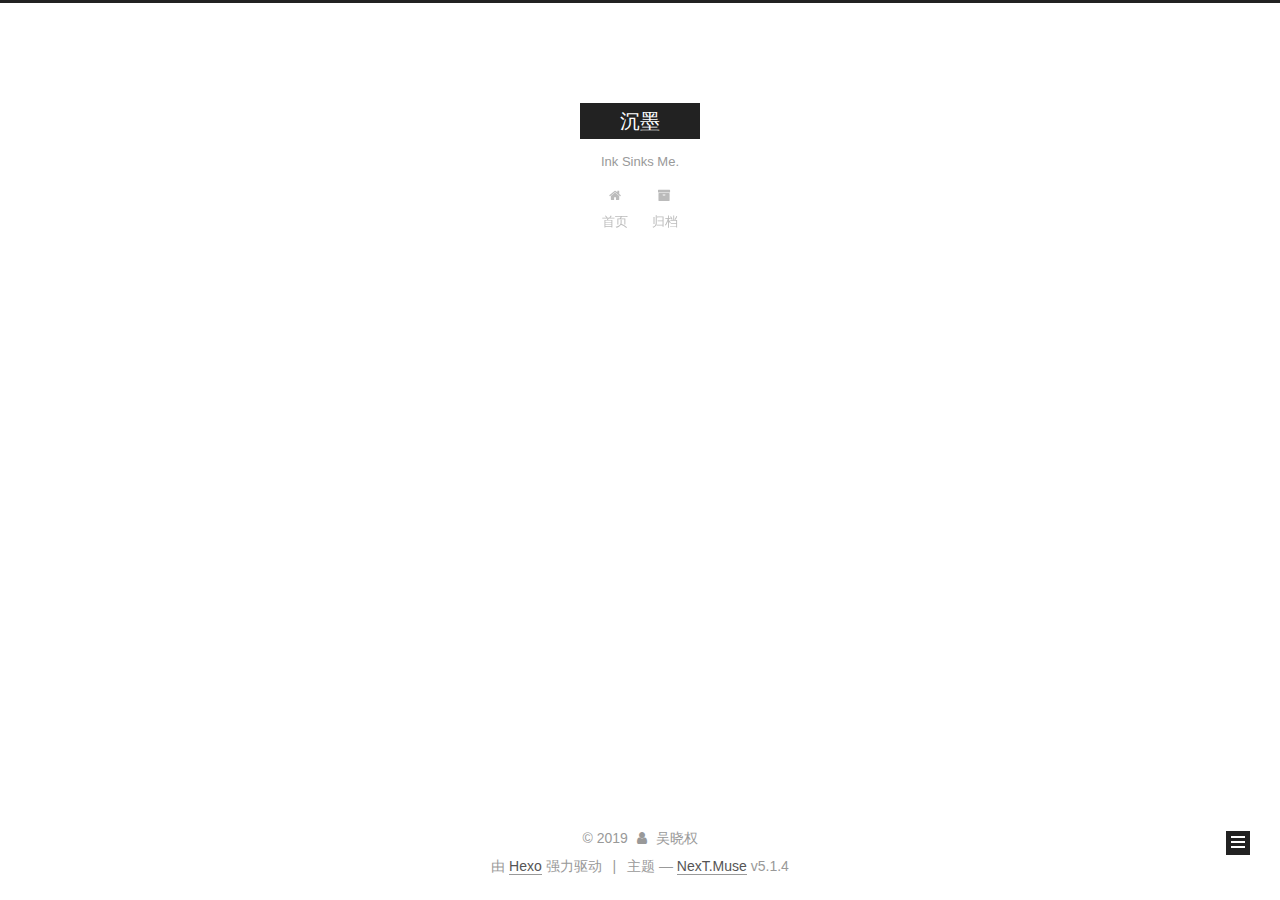
==== commit 389453d5: "first modify" ====
--- a/archives/index.html
+++ b/archives/index.html
@@ -5,7 +5,7 @@
   
 
 
-<html class="theme-next muse use-motion" lang>
+<html class="theme-next muse use-motion" lang="zh-Hans">
 <head><meta name="generator" content="Hexo 3.9.0">
   <meta charset="UTF-8">
 <meta http-equiv="X-UA-Compatible" content="IE=edge">
@@ -79,13 +79,17 @@
 
 
 
+<meta name="description" content="吴晓权的个人博客">
+<meta name="keywords" content="blog,博客,吴晓权,somerq,QuantumNg">
 <meta property="og:type" content="website">
-<meta property="og:title" content="Hexo">
-<meta property="og:url" content="http://yoursite.com/archives/index.html">
-<meta property="og:site_name" content="Hexo">
-<meta property="og:locale" content="default">
+<meta property="og:title" content="沉墨">
+<meta property="og:url" content="https://somerq.github.io/archives/index.html">
+<meta property="og:site_name" content="沉墨">
+<meta property="og:description" content="吴晓权的个人博客">
+<meta property="og:locale" content="zh-Hans">
 <meta name="twitter:card" content="summary">
-<meta name="twitter:title" content="Hexo">
+<meta name="twitter:title" content="沉墨">
+<meta name="twitter:description" content="吴晓权的个人博客">
 
 
 
@@ -101,7 +105,7 @@
     motion: {"enable":true,"async":false,"transition":{"post_block":"fadeIn","post_header":"slideDownIn","post_body":"slideDownIn","coll_header":"slideLeftIn","sidebar":"slideUpIn"}},
     duoshuo: {
       userId: '0',
-      author: 'Author'
+      author: '博主'
     },
     algolia: {
       applicationID: '',
@@ -115,13 +119,13 @@
 
 
 
-  <link rel="canonical" href="http://yoursite.com/archives/">
-
-
-
-
-
-  <title>Archive | Hexo</title>
+  <link rel="canonical" href="https://somerq.github.io/archives/">
+
+
+
+
+
+  <title>归档 | 沉墨</title>
   
 
 
@@ -133,7 +137,7 @@
 
 </head>
 
-<body itemscope itemtype="http://schema.org/WebPage" lang="default">
+<body itemscope itemtype="http://schema.org/WebPage" lang="zh-Hans">
 
   
   
@@ -151,12 +155,12 @@
     <div class="custom-logo-site-title">
       <a href="/" class="brand" rel="start">
         <span class="logo-line-before"><i></i></span>
-        <span class="site-title">Hexo</span>
+        <span class="site-title">沉墨</span>
         <span class="logo-line-after"><i></i></span>
       </a>
     </div>
       
-        <p class="site-subtitle"></p>
+        <p class="site-subtitle">Ink Sinks Me.</p>
       
   </div>
 
@@ -181,7 +185,7 @@
             
               <i class="menu-item-icon fa fa-fw fa-home"></i> <br>
             
-            Home
+            首页
           </a>
         </li>
       
@@ -191,7 +195,7 @@
             
               <i class="menu-item-icon fa fa-fw fa-archive"></i> <br>
             
-            Archives
+            归档
           </a>
         </li>
       
@@ -227,7 +231,7 @@
         
           
         
-        Um..! 1 post. Keep on posting.
+        嗯..! 目前共计 1 篇日志。 继续努力。
       </span>
 
       
@@ -312,8 +316,8 @@
         <div class="site-overview">
           <div class="site-author motion-element" itemprop="author" itemscope itemtype="http://schema.org/Person">
             
-              <p class="site-author-name" itemprop="name">John Doe</p>
-              <p class="site-description motion-element" itemprop="description"></p>
+              <p class="site-author-name" itemprop="name">吴晓权</p>
+              <p class="site-description motion-element" itemprop="description">吴晓权的个人博客</p>
           </div>
 
           <nav class="site-state motion-element">
@@ -324,7 +328,7 @@
                 <a href="/archives/">
               
                   <span class="site-state-item-count">1</span>
-                  <span class="site-state-item-name">posts</span>
+                  <span class="site-state-item-name">日志</span>
                 </a>
               </div>
             
@@ -368,13 +372,13 @@
   <span class="with-love">
     <i class="fa fa-user"></i>
   </span>
-  <span class="author" itemprop="copyrightHolder">John Doe</span>
+  <span class="author" itemprop="copyrightHolder">吴晓权</span>
 
   
 </div>
 
 
-  <div class="powered-by">Powered by <a class="theme-link" target="_blank" href="https://hexo.io">Hexo</a></div>
+  <div class="powered-by">由 <a class="theme-link" target="_blank" href="https://hexo.io">Hexo</a> 强力驱动</div>
 
 
 
@@ -382,7 +386,7 @@
 
 
 
-  <div class="theme-info">Theme &mdash; <a class="theme-link" target="_blank" href="https://github.com/iissnan/hexo-theme-next">NexT.Muse</a> v5.1.4</div>
+  <div class="theme-info">主题 &mdash; <a class="theme-link" target="_blank" href="https://github.com/iissnan/hexo-theme-next">NexT.Muse</a> v5.1.4</div>
 
 
 
